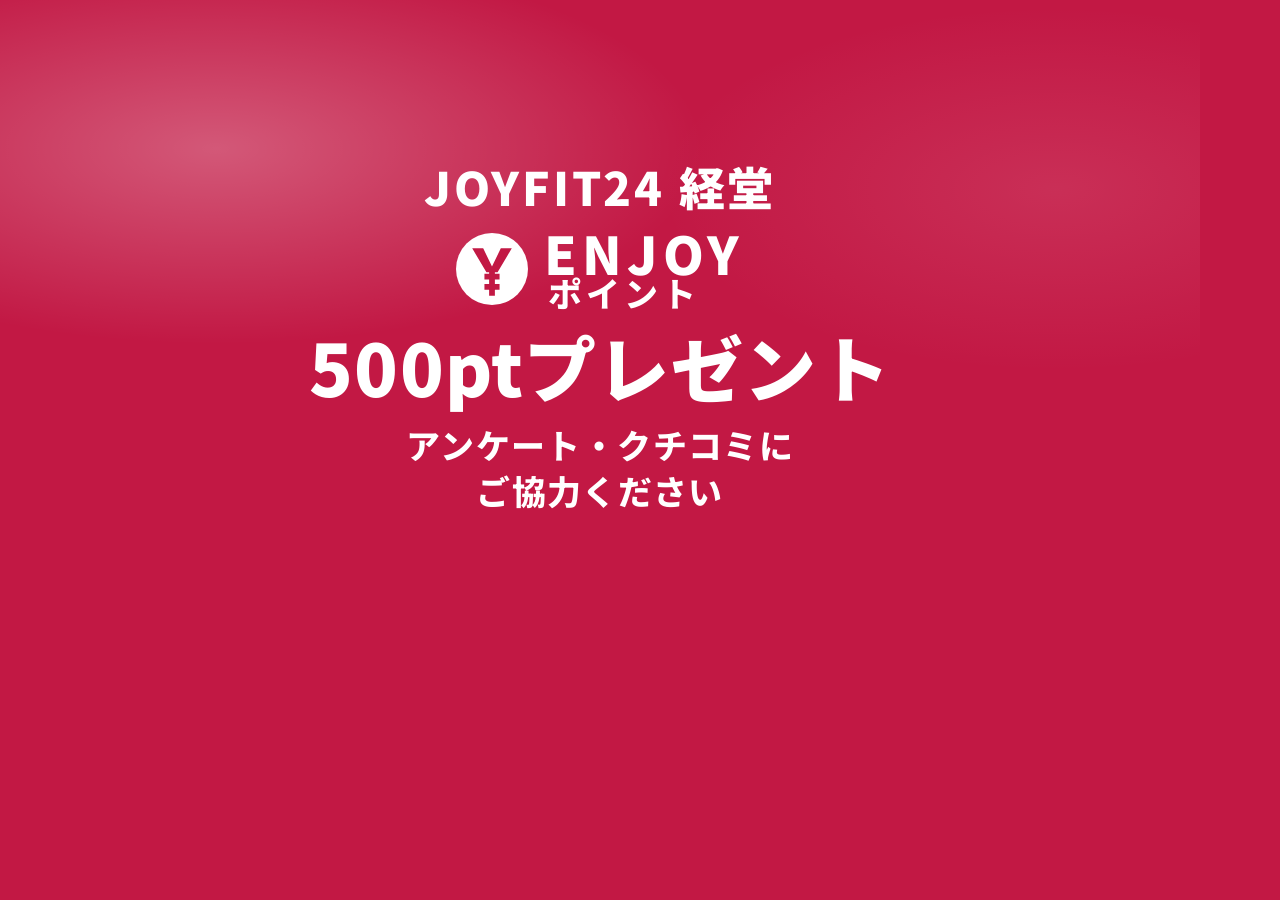
==== assets/email/review-500pt-banner.html @ e40ae9bc "Rebuild review email banner from store POP layout (no QR) Co-authored-by: Cursor <cursoragent@cursor" ====
<!DOCTYPE html>
<html lang="ja">
<head>
  <meta charset="UTF-8" />
  <title>口コミアンケート 500pt（メール用）</title>
  <link href="https://fonts.googleapis.com/css2?family=Noto+Sans+JP:wght@700;800;900&display=swap" rel="stylesheet" />
  <style>
    * { box-sizing: border-box; margin: 0; padding: 0; }
    html, body {
      width: 1200px;
      height: 675px;
      overflow: hidden;
      background: #c21844;
    }
    body {
      font-family: "Noto Sans JP", "Yu Gothic", Meiryo, sans-serif;
      color: #fff;
    }
    .banner {
      width: 1200px;
      height: 675px;
      position: relative;
      background: #c21844;
      display: flex;
      flex-direction: column;
      align-items: center;
      justify-content: center;
      gap: 18px;
      padding: 28px 40px;
    }
    .sheen {
      position: absolute;
      inset: 0;
      pointer-events: none;
      background:
        radial-gradient(ellipse 70% 50% at 18% 22%, rgba(255,255,255,0.28), transparent 58%),
        radial-gradient(ellipse 55% 45% at 88% 28%, rgba(255,210,220,0.12), transparent 60%);
    }
    .inner {
      position: relative;
      z-index: 1;
      display: flex;
      flex-direction: column;
      align-items: center;
      gap: 16px;
      text-align: center;
    }
    .store {
      font-size: 46px;
      font-weight: 900;
      letter-spacing: 0.06em;
      line-height: 1.1;
    }
    .brand {
      display: flex;
      align-items: center;
      gap: 16px;
    }
    .logo {
      width: 72px;
      height: 72px;
      flex-shrink: 0;
    }
    .brand-text {
      display: flex;
      flex-direction: column;
      align-items: flex-start;
      line-height: 0.95;
    }
    .brand-text .enjoy {
      font-size: 52px;
      font-weight: 900;
      letter-spacing: 0.1em;
    }
    .brand-text .point {
      font-size: 34px;
      font-weight: 800;
      letter-spacing: 0.12em;
      padding-left: 4px;
    }
    .offer {
      font-size: 72px;
      font-weight: 900;
      letter-spacing: 0.02em;
      line-height: 1;
      margin-top: 4px;
    }
    .cta {
      font-size: 34px;
      font-weight: 800;
      letter-spacing: 0.04em;
      line-height: 1.35;
      margin-top: 4px;
    }
  </style>
</head>
<body>
  <div class="banner">
    <div class="sheen"></div>
    <div class="inner">
      <h1 class="store">JOYFIT24 経堂</h1>
      <div class="brand">
        <svg class="logo" viewBox="0 0 80 80" aria-hidden="true">
          <circle cx="40" cy="40" r="40" fill="#ffffff"/>
          <path fill="#c21844" d="M18 17h12.2L40 37.2 49.8 17H62L46.2 43.6h-12.4L18 17zm13.6 28.4h16.8v6.4H31.6v-6.4zm0 11.2h16.8v6.4H31.6V56.6zM36.8 43.6h6.4v26.2h-6.4V43.6z"/>
        </svg>
        <div class="brand-text">
          <span class="enjoy">ENJOY</span>
          <span class="point">ポイント</span>
        </div>
      </div>
      <p class="offer">500ptプレゼント</p>
      <p class="cta">アンケート・クチコミに<br />ご協力ください</p>
    </div>
  </div>
</body>
</html>
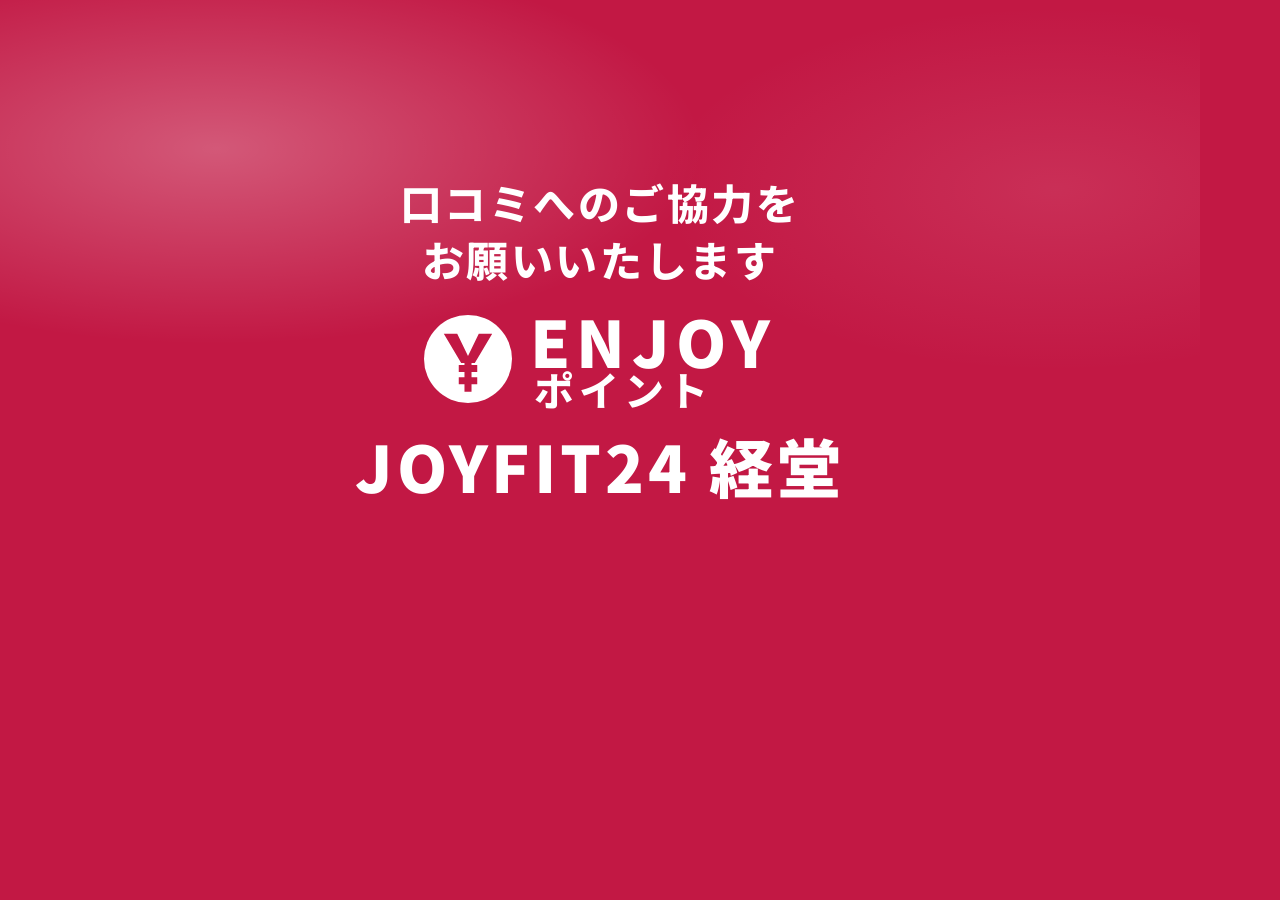
==== commit 9ddfe652: "Refresh review banner copy for enrollment mail Co-authored-by: Cursor <cursoragent@cursor.com>" ====
--- a/assets/email/review-500pt-banner.html
+++ b/assets/email/review-500pt-banner.html
@@ -2,7 +2,7 @@
 <html lang="ja">
 <head>
   <meta charset="UTF-8" />
-  <title>口コミアンケート 500pt（メール用）</title>
+  <title>口コミアンケート（メール用）</title>
   <link href="https://fonts.googleapis.com/css2?family=Noto+Sans+JP:wght@700;800;900&display=swap" rel="stylesheet" />
   <style>
     * { box-sizing: border-box; margin: 0; padding: 0; }
@@ -22,11 +22,9 @@
       position: relative;
       background: #c21844;
       display: flex;
-      flex-direction: column;
       align-items: center;
       justify-content: center;
-      gap: 18px;
-      padding: 28px 40px;
+      padding: 36px 48px;
     }
     .sheen {
       position: absolute;
@@ -42,23 +40,23 @@
       display: flex;
       flex-direction: column;
       align-items: center;
-      gap: 16px;
+      gap: 22px;
       text-align: center;
     }
-    .store {
-      font-size: 46px;
-      font-weight: 900;
+    .lead {
+      font-size: 42px;
+      font-weight: 800;
       letter-spacing: 0.06em;
-      line-height: 1.1;
+      line-height: 1.35;
     }
     .brand {
       display: flex;
       align-items: center;
-      gap: 16px;
+      gap: 18px;
     }
     .logo {
-      width: 72px;
-      height: 72px;
+      width: 88px;
+      height: 88px;
       flex-shrink: 0;
     }
     .brand-text {
@@ -68,29 +66,21 @@
       line-height: 0.95;
     }
     .brand-text .enjoy {
-      font-size: 52px;
+      font-size: 64px;
       font-weight: 900;
       letter-spacing: 0.1em;
     }
     .brand-text .point {
-      font-size: 34px;
+      font-size: 40px;
       font-weight: 800;
       letter-spacing: 0.12em;
       padding-left: 4px;
     }
-    .offer {
-      font-size: 72px;
+    .store {
+      font-size: 64px;
       font-weight: 900;
-      letter-spacing: 0.02em;
-      line-height: 1;
-      margin-top: 4px;
-    }
-    .cta {
-      font-size: 34px;
-      font-weight: 800;
-      letter-spacing: 0.04em;
-      line-height: 1.35;
-      margin-top: 4px;
+      letter-spacing: 0.06em;
+      line-height: 1.1;
     }
   </style>
 </head>
@@ -98,7 +88,7 @@
   <div class="banner">
     <div class="sheen"></div>
     <div class="inner">
-      <h1 class="store">JOYFIT24 経堂</h1>
+      <p class="lead">口コミへのご協力を<br>お願いいたします</p>
       <div class="brand">
         <svg class="logo" viewBox="0 0 80 80" aria-hidden="true">
           <circle cx="40" cy="40" r="40" fill="#ffffff"/>
@@ -109,8 +99,7 @@
           <span class="point">ポイント</span>
         </div>
       </div>
-      <p class="offer">500ptプレゼント</p>
-      <p class="cta">アンケート・クチコミに<br />ご協力ください</p>
+      <h1 class="store">JOYFIT24 経堂</h1>
     </div>
   </div>
 </body>
